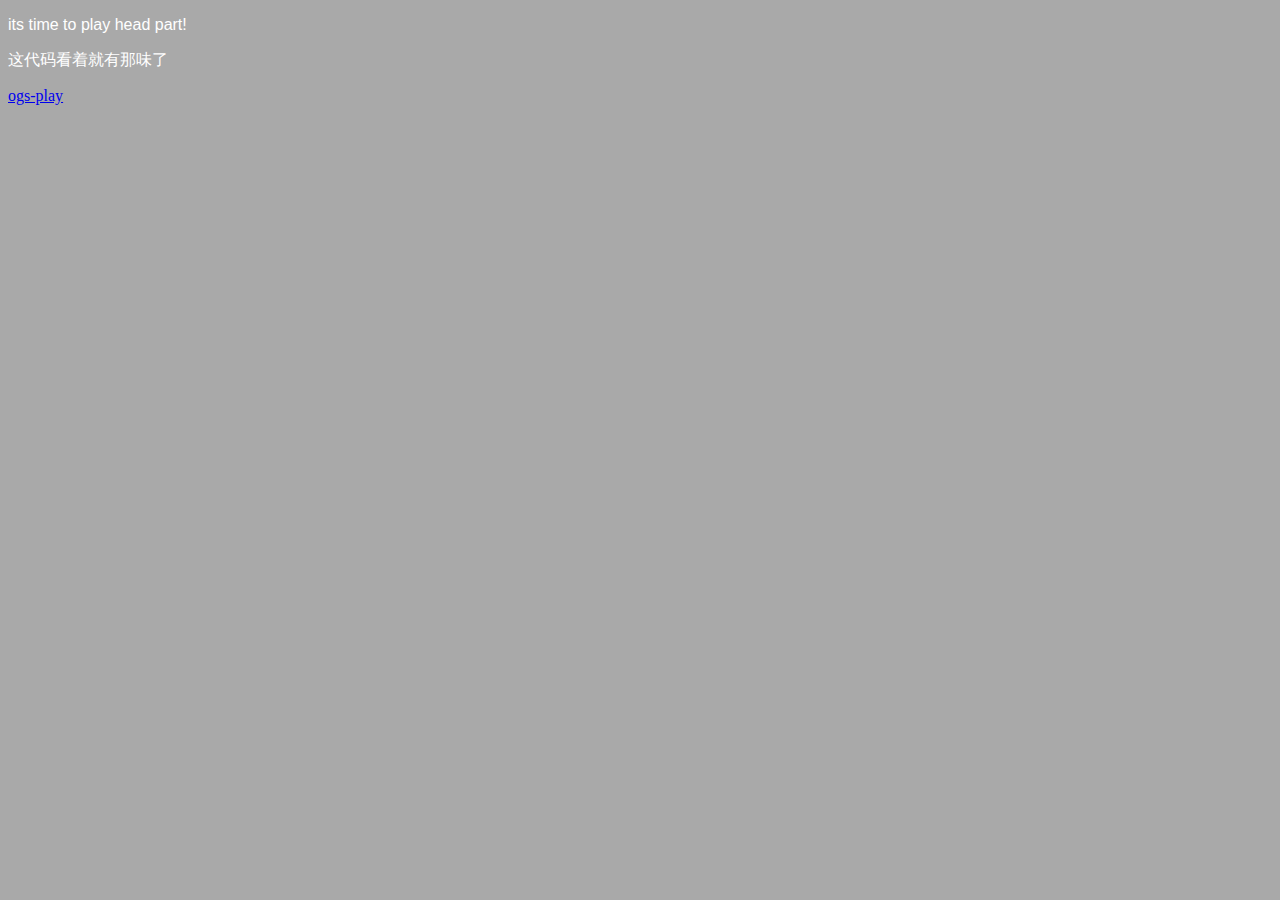
==== https:/gylarry.github.io/index.html @ 577892e4 "Rename index.html to https:/gylarry.github.io/index.html" ====
<!DOCTYPE html>
<html>
    <head>
        <title>first try</title>
        <base href="https://www.online-go.com" target="_blank">
        <link href="http://p1.music.126.net/w_UWOls2uCkFN_U62788Xg==/18806046882229308.jpg?param=180y180">
        <meta name="author" content="larry">
        <meta name="description" content="first try">
        <style type="text/css">
            body {background-color: darkgray;}
            p {color: #ffffff;}
            p {font-family: 'Lucida Sans', 'Lucida Sans Regular', 'Lucida Grande', 'Lucida Sans Unicode', Geneva, Verdana, sans-serif;}
        </style>
    </head>
    <!-- lol -->
    <body>
        <p>its time to play head part!</p>
        <p>这代码看着就有那味了</p>
        <a href="/play">ogs-play</a>
    </body>
</html>
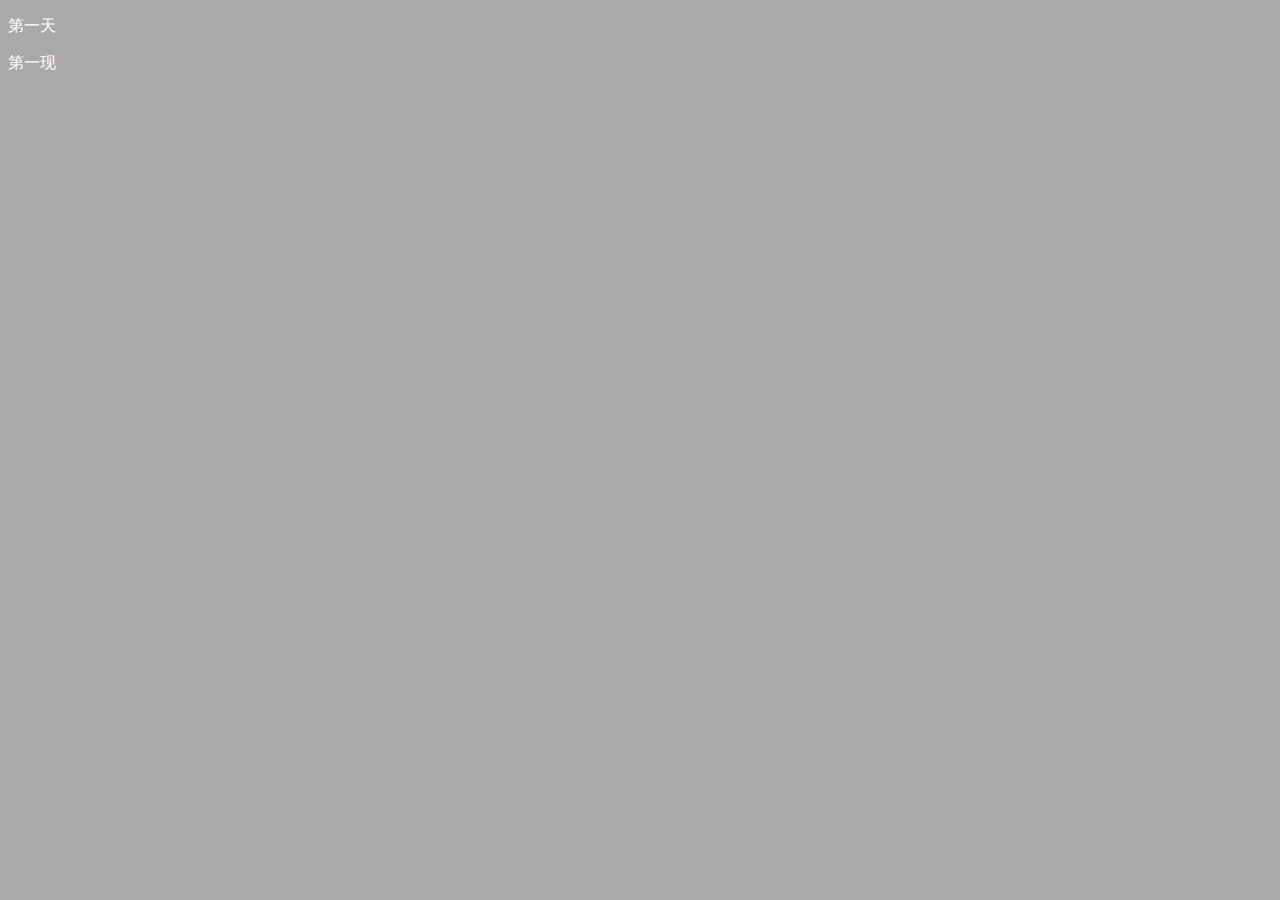
==== commit 76f8293b: "Update index.html" ====
--- a/https:/gylarry.github.io/index.html
+++ b/https:/gylarry.github.io/index.html
@@ -14,8 +14,7 @@
     </head>
     <!-- lol -->
     <body>
-        <p>its time to play head part!</p>
-        <p>这代码看着就有那味了</p>
-        <a href="/play">ogs-play</a>
+        <p>第一天</p>
+        <p>第一现</p>
     </body>
 </html>
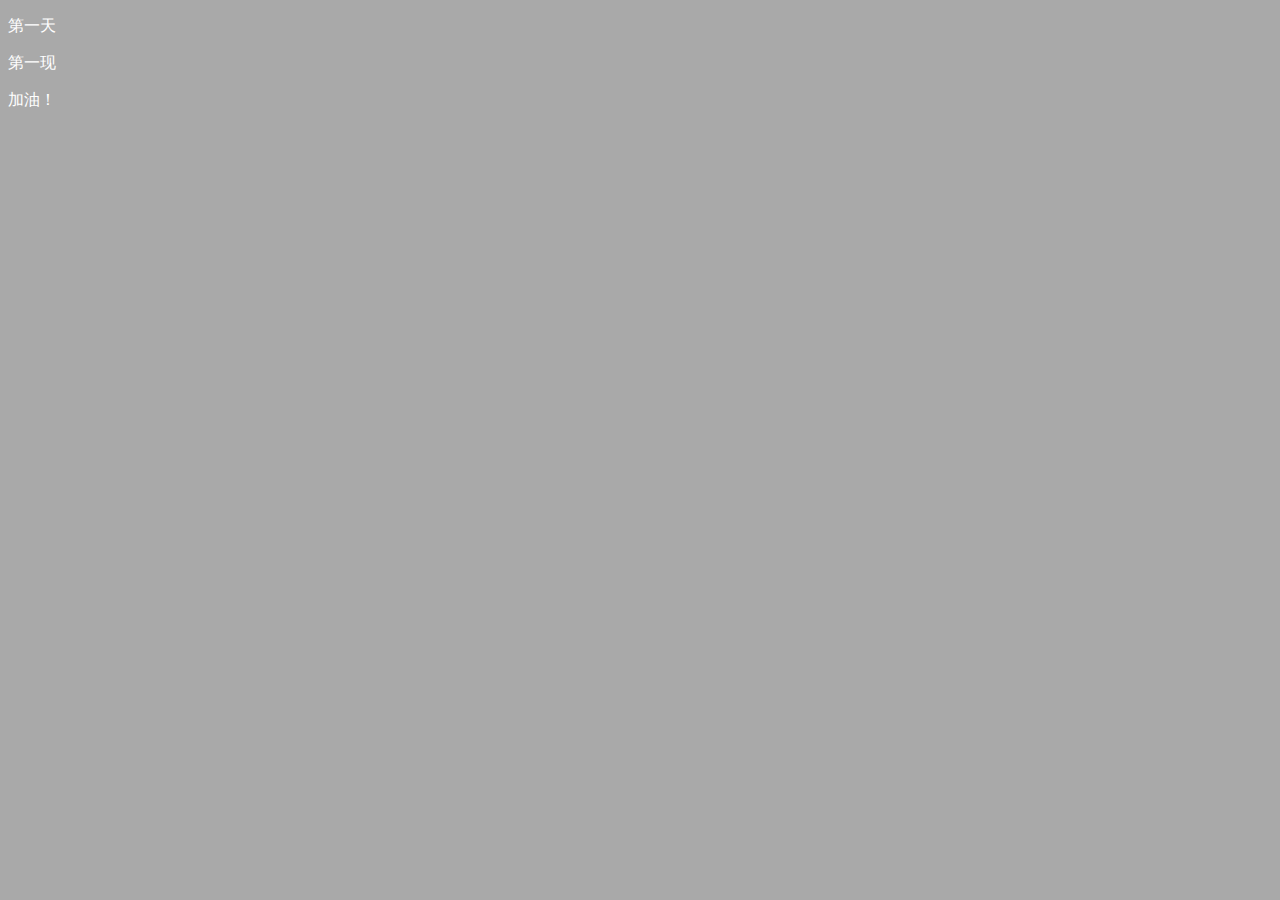
==== commit fb7c0457: "Update index.html" ====
--- a/https:/gylarry.github.io/index.html
+++ b/https:/gylarry.github.io/index.html
@@ -16,5 +16,6 @@
     <body>
         <p>第一天</p>
         <p>第一现</p>
+        <p>加油！</p>
     </body>
 </html>
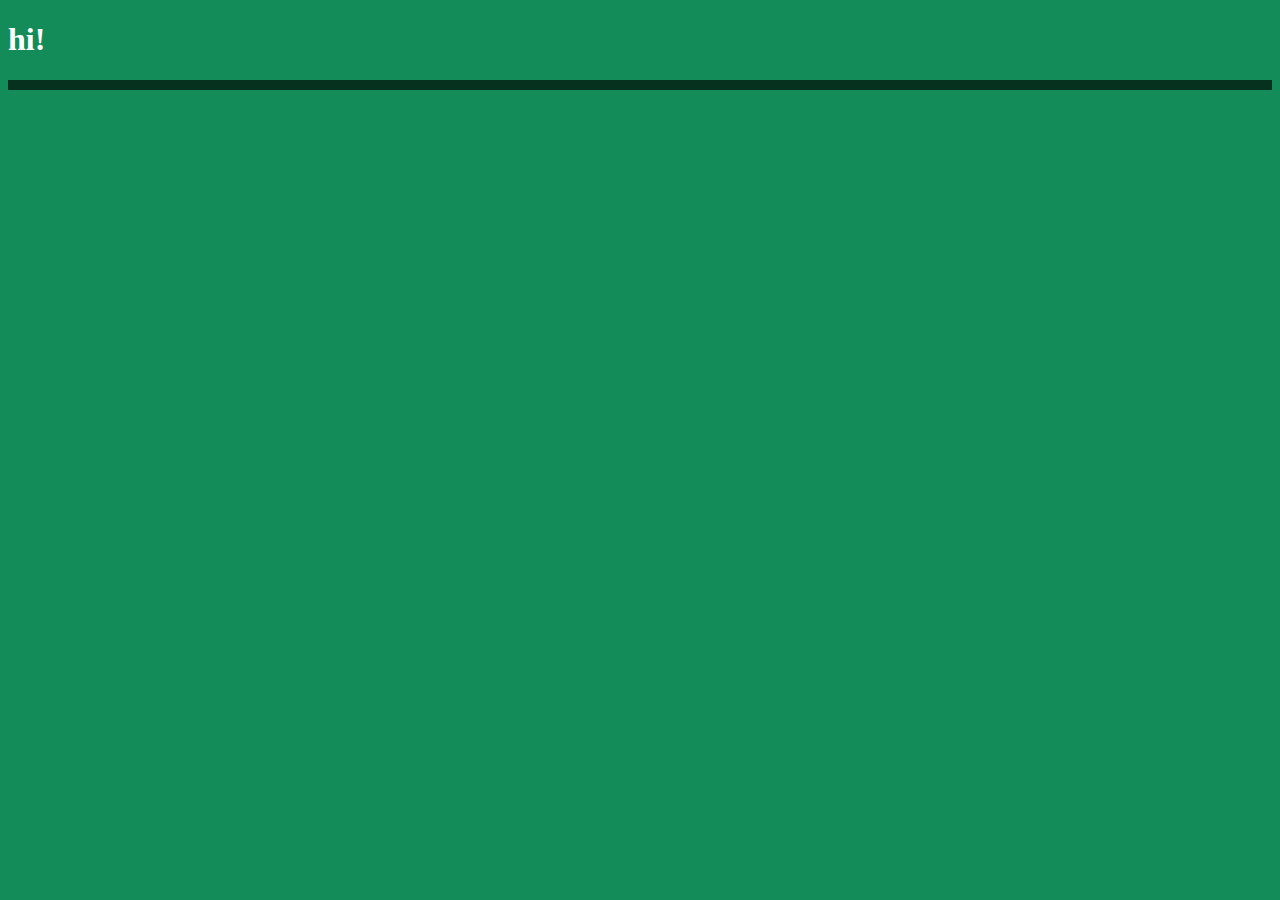
==== commit 2338ac5e: "Rename http to https:/gylarry.github.io/index.html" ====
--- a/https:/gylarry.github.io/index.html
+++ b/https:/gylarry.github.io/index.html
@@ -1,21 +1,18 @@
 <!DOCTYPE html>
 <html>
     <head>
-        <title>first try</title>
-        <base href="https://www.online-go.com" target="_blank">
-        <link href="http://p1.music.126.net/w_UWOls2uCkFN_U62788Xg==/18806046882229308.jpg?param=180y180">
-        <meta name="author" content="larry">
-        <meta name="description" content="first try">
+        <title>gylarry</title>
+        <meta name="author" content="gylarry">
+        <meta name="description" content="my site">
         <style type="text/css">
-            body {background-color: darkgray;}
-            p {color: #ffffff;}
-            p {font-family: 'Lucida Sans', 'Lucida Sans Regular', 'Lucida Grande', 'Lucida Sans Unicode', Geneva, Verdana, sans-serif;}
+            body{background-color: #148c5a;}
+            p{color: #ffffffff;font-family: 'Times New Roman', Times, serif;}
+            h1{color: #ffffffff;}
+            hr{background-color: #07311f;width: "100%";height: 10px;border: none;}
         </style>
     </head>
-    <!-- lol -->
     <body>
-        <p>第一天</p>
-        <p>第一现</p>
-        <p>加油！</p>
+        <h1>hi!</h1>
+        <hr>
     </body>
 </html>
